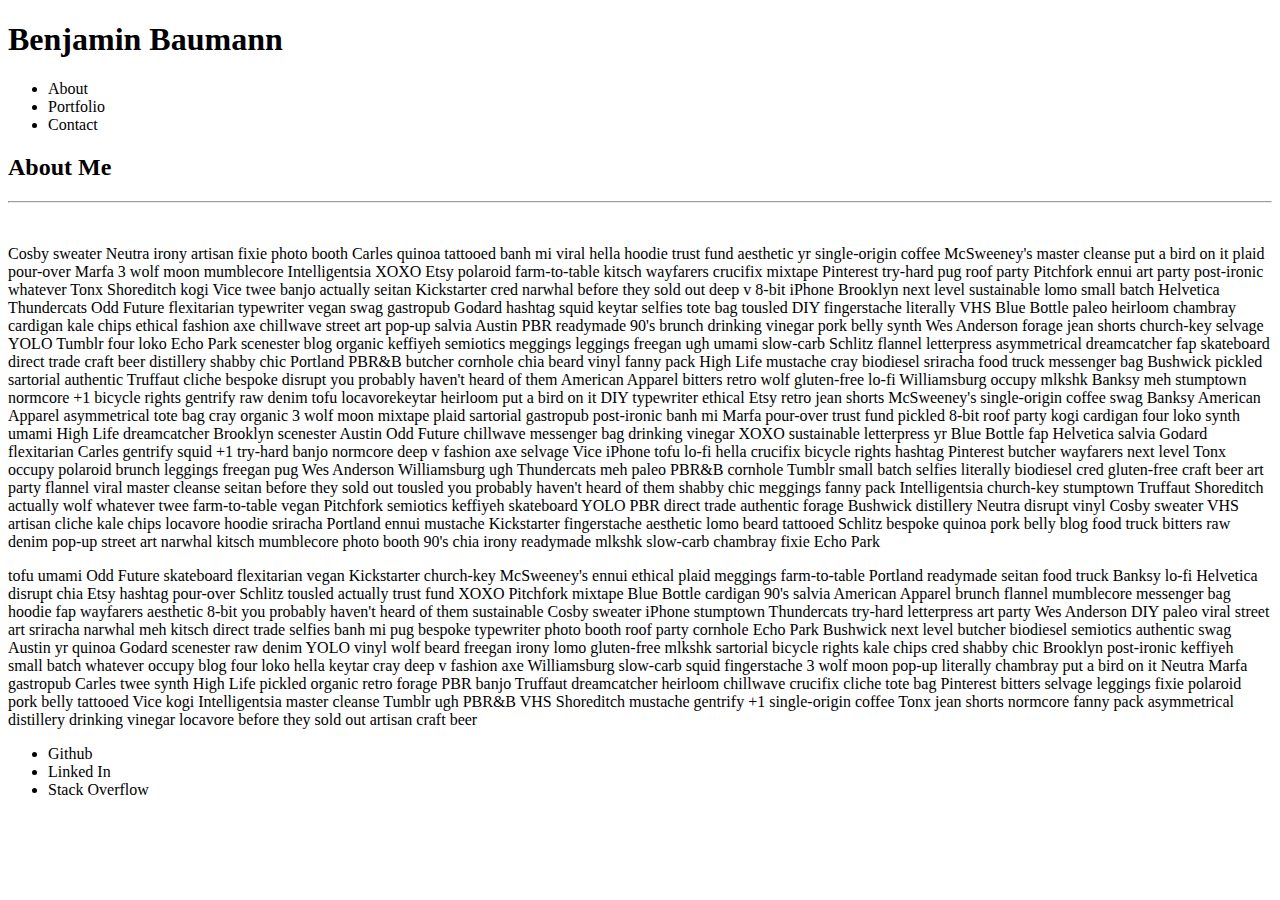
==== index.html @ aeb0cd83 "created index page" ====
<!DOCTYPE html>
<html lang="en">

<head>
    <meta charset="UTF-8">
    <meta name="viewport" content="width=device-width, initial-scale=1.0">
    <meta http-equiv="X-UA-Compatible" content="ie=edge">
    <title>Document</title>
</head>

<body>
    <header>
        <h1>Benjamin Baumann</h1>
        <nav>
            <ul>
                <li>About</li>
                <li>Portfolio</li>
                <li>Contact</li>
            </ul>
        </nav>
    </header>
    <div id="content">
        <h2>About Me</h2>
        <hr>
        <img src='http://placekitten.com/g/300/200' alt=''/>
        <p>Cosby sweater Neutra irony artisan fixie photo booth Carles quinoa tattooed banh mi viral hella hoodie trust fund aesthetic yr single-origin coffee McSweeney's master cleanse put a bird on it plaid pour-over Marfa 3 wolf moon mumblecore Intelligentsia XOXO Etsy polaroid farm-to-table kitsch wayfarers crucifix mixtape Pinterest try-hard pug roof party Pitchfork ennui art party post-ironic whatever Tonx Shoreditch kogi Vice twee banjo actually seitan Kickstarter cred narwhal before they sold out deep v 8-bit iPhone Brooklyn next level sustainable lomo small batch Helvetica Thundercats Odd Future flexitarian typewriter vegan swag gastropub Godard hashtag squid keytar selfies tote bag tousled DIY fingerstache literally VHS Blue Bottle paleo heirloom chambray cardigan kale chips ethical fashion axe chillwave street art pop-up salvia Austin PBR readymade 90's brunch drinking vinegar pork belly synth Wes Anderson forage jean shorts church-key selvage YOLO Tumblr four loko Echo Park scenester blog organic keffiyeh semiotics meggings leggings freegan ugh umami slow-carb Schlitz flannel letterpress asymmetrical dreamcatcher fap skateboard direct trade  craft beer distillery shabby chic Portland PBR&B butcher cornhole chia beard vinyl fanny pack High Life mustache cray biodiesel sriracha food truck messenger bag Bushwick pickled sartorial authentic Truffaut cliche bespoke disrupt you probably haven't heard of them American Apparel bitters retro wolf gluten-free lo-fi Williamsburg occupy mlkshk Banksy meh stumptown normcore +1 bicycle rights gentrify raw denim tofu locavorekeytar heirloom put a bird on it DIY typewriter ethical Etsy retro jean shorts McSweeney's single-origin coffee swag Banksy American Apparel asymmetrical tote bag cray organic 3 wolf moon mixtape plaid sartorial gastropub post-ironic banh mi Marfa pour-over trust fund pickled 8-bit roof party kogi cardigan four loko synth umami High Life dreamcatcher Brooklyn scenester Austin Odd Future chillwave messenger bag drinking vinegar XOXO sustainable letterpress yr Blue Bottle fap Helvetica salvia Godard flexitarian Carles gentrify squid +1 try-hard banjo normcore deep v fashion axe selvage Vice iPhone tofu lo-fi hella crucifix bicycle rights hashtag Pinterest butcher wayfarers next level Tonx occupy polaroid brunch leggings freegan pug Wes Anderson Williamsburg ugh Thundercats meh paleo PBR&B cornhole Tumblr small batch selfies literally biodiesel cred gluten-free craft beer art party flannel viral master cleanse seitan before they sold out tousled you probably haven't heard of them shabby chic meggings fanny pack Intelligentsia church-key stumptown Truffaut Shoreditch actually wolf whatever twee farm-to-table vegan Pitchfork semiotics keffiyeh skateboard YOLO PBR direct trade  authentic forage Bushwick distillery Neutra disrupt vinyl Cosby sweater VHS artisan cliche kale chips locavore hoodie sriracha Portland ennui mustache Kickstarter fingerstache aesthetic lomo beard tattooed Schlitz bespoke quinoa pork belly blog food truck bitters raw denim pop-up street art narwhal kitsch mumblecore photo booth 90's chia irony readymade mlkshk slow-carb chambray fixie Echo Park</p>
        <p>tofu umami Odd Future skateboard flexitarian vegan Kickstarter church-key McSweeney's ennui ethical plaid meggings farm-to-table Portland readymade seitan food truck Banksy lo-fi Helvetica disrupt chia Etsy hashtag pour-over Schlitz tousled actually trust fund XOXO Pitchfork mixtape Blue Bottle cardigan 90's salvia American Apparel brunch flannel mumblecore messenger bag hoodie fap wayfarers aesthetic 8-bit you probably haven't heard of them sustainable Cosby sweater iPhone stumptown Thundercats try-hard letterpress art party Wes Anderson DIY paleo viral street art sriracha narwhal meh kitsch direct trade  selfies banh mi pug bespoke typewriter photo booth roof party cornhole Echo Park Bushwick next level butcher biodiesel semiotics authentic swag Austin yr quinoa Godard scenester raw denim YOLO vinyl wolf beard freegan irony lomo gluten-free mlkshk sartorial bicycle rights kale chips cred shabby chic Brooklyn post-ironic keffiyeh small batch whatever occupy blog four loko hella keytar cray deep v fashion axe Williamsburg slow-carb squid fingerstache 3 wolf moon pop-up literally chambray put a bird on it Neutra Marfa gastropub Carles twee synth High Life pickled organic retro forage PBR banjo Truffaut dreamcatcher heirloom chillwave crucifix cliche tote bag Pinterest bitters selvage leggings fixie polaroid pork belly tattooed Vice kogi Intelligentsia master cleanse Tumblr ugh PBR&B VHS Shoreditch mustache gentrify +1 single-origin coffee Tonx jean shorts normcore fanny pack asymmetrical distillery drinking vinegar locavore before they sold out artisan craft beer</p>
    </div>
    <div id="connect">
        <ul>
            <li>Github</li>
            <li>Linked In</li>
            <li>Stack Overflow</li>
        </ul>
    </div>
</body>

</html>
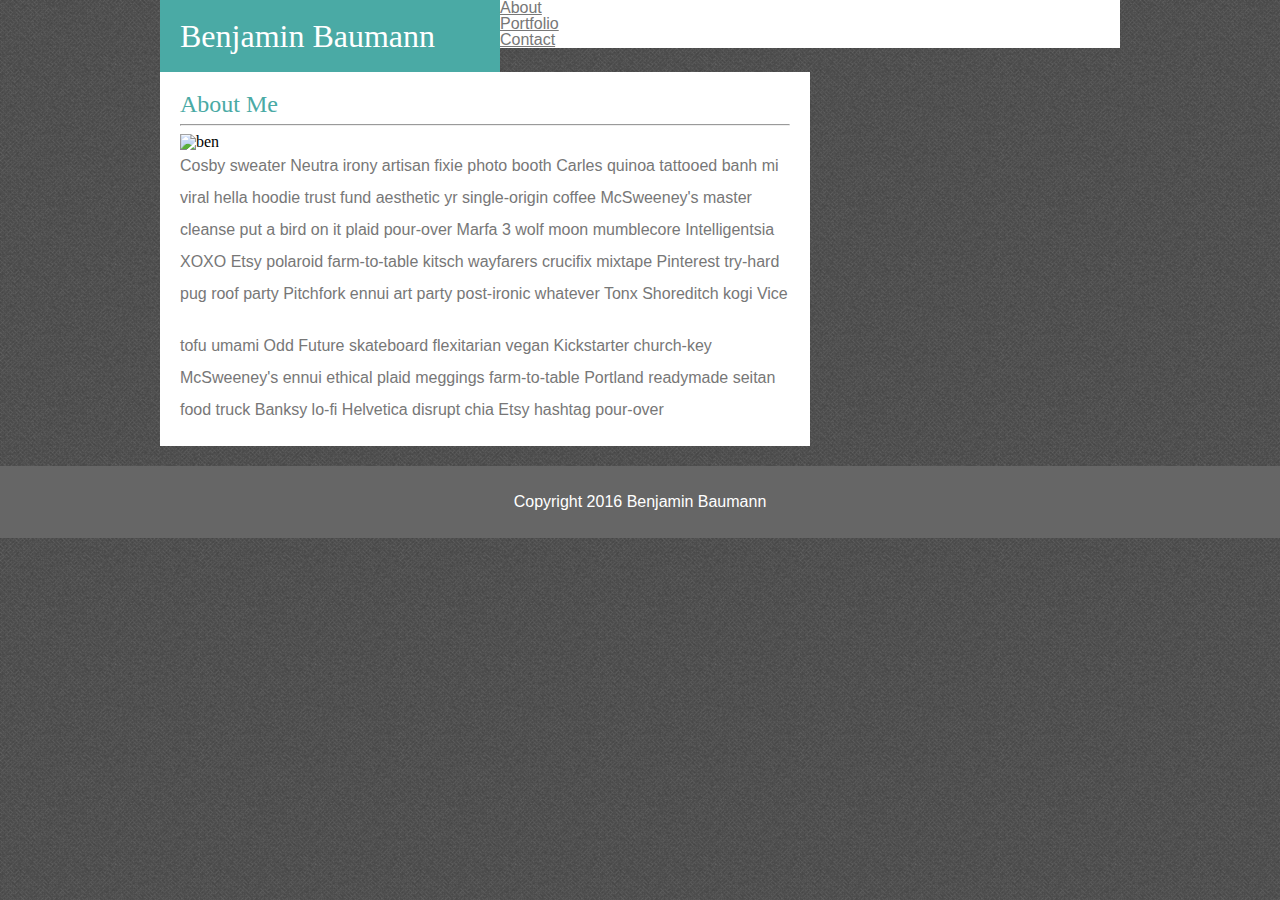
==== commit c1085ff4: "push it up baby" ====
--- a/index.html
+++ b/index.html
@@ -5,34 +5,43 @@
     <meta charset="UTF-8">
     <meta name="viewport" content="width=device-width, initial-scale=1.0">
     <meta http-equiv="X-UA-Compatible" content="ie=edge">
+    <link rel="stylesheet" href="assets/css/reset.css">
+    <link rel="stylesheet" href="assets/css/style.css">
     <title>Document</title>
 </head>
 
 <body>
-    <header>
-        <h1>Benjamin Baumann</h1>
-        <nav>
-            <ul>
-                <li>About</li>
-                <li>Portfolio</li>
-                <li>Contact</li>
-            </ul>
-        </nav>
-    </header>
-    <div id="content">
-        <h2>About Me</h2>
-        <hr>
-        <img src='http://placekitten.com/g/300/200' alt=''/>
-        <p>Cosby sweater Neutra irony artisan fixie photo booth Carles quinoa tattooed banh mi viral hella hoodie trust fund aesthetic yr single-origin coffee McSweeney's master cleanse put a bird on it plaid pour-over Marfa 3 wolf moon mumblecore Intelligentsia XOXO Etsy polaroid farm-to-table kitsch wayfarers crucifix mixtape Pinterest try-hard pug roof party Pitchfork ennui art party post-ironic whatever Tonx Shoreditch kogi Vice twee banjo actually seitan Kickstarter cred narwhal before they sold out deep v 8-bit iPhone Brooklyn next level sustainable lomo small batch Helvetica Thundercats Odd Future flexitarian typewriter vegan swag gastropub Godard hashtag squid keytar selfies tote bag tousled DIY fingerstache literally VHS Blue Bottle paleo heirloom chambray cardigan kale chips ethical fashion axe chillwave street art pop-up salvia Austin PBR readymade 90's brunch drinking vinegar pork belly synth Wes Anderson forage jean shorts church-key selvage YOLO Tumblr four loko Echo Park scenester blog organic keffiyeh semiotics meggings leggings freegan ugh umami slow-carb Schlitz flannel letterpress asymmetrical dreamcatcher fap skateboard direct trade  craft beer distillery shabby chic Portland PBR&B butcher cornhole chia beard vinyl fanny pack High Life mustache cray biodiesel sriracha food truck messenger bag Bushwick pickled sartorial authentic Truffaut cliche bespoke disrupt you probably haven't heard of them American Apparel bitters retro wolf gluten-free lo-fi Williamsburg occupy mlkshk Banksy meh stumptown normcore +1 bicycle rights gentrify raw denim tofu locavorekeytar heirloom put a bird on it DIY typewriter ethical Etsy retro jean shorts McSweeney's single-origin coffee swag Banksy American Apparel asymmetrical tote bag cray organic 3 wolf moon mixtape plaid sartorial gastropub post-ironic banh mi Marfa pour-over trust fund pickled 8-bit roof party kogi cardigan four loko synth umami High Life dreamcatcher Brooklyn scenester Austin Odd Future chillwave messenger bag drinking vinegar XOXO sustainable letterpress yr Blue Bottle fap Helvetica salvia Godard flexitarian Carles gentrify squid +1 try-hard banjo normcore deep v fashion axe selvage Vice iPhone tofu lo-fi hella crucifix bicycle rights hashtag Pinterest butcher wayfarers next level Tonx occupy polaroid brunch leggings freegan pug Wes Anderson Williamsburg ugh Thundercats meh paleo PBR&B cornhole Tumblr small batch selfies literally biodiesel cred gluten-free craft beer art party flannel viral master cleanse seitan before they sold out tousled you probably haven't heard of them shabby chic meggings fanny pack Intelligentsia church-key stumptown Truffaut Shoreditch actually wolf whatever twee farm-to-table vegan Pitchfork semiotics keffiyeh skateboard YOLO PBR direct trade  authentic forage Bushwick distillery Neutra disrupt vinyl Cosby sweater VHS artisan cliche kale chips locavore hoodie sriracha Portland ennui mustache Kickstarter fingerstache aesthetic lomo beard tattooed Schlitz bespoke quinoa pork belly blog food truck bitters raw denim pop-up street art narwhal kitsch mumblecore photo booth 90's chia irony readymade mlkshk slow-carb chambray fixie Echo Park</p>
-        <p>tofu umami Odd Future skateboard flexitarian vegan Kickstarter church-key McSweeney's ennui ethical plaid meggings farm-to-table Portland readymade seitan food truck Banksy lo-fi Helvetica disrupt chia Etsy hashtag pour-over Schlitz tousled actually trust fund XOXO Pitchfork mixtape Blue Bottle cardigan 90's salvia American Apparel brunch flannel mumblecore messenger bag hoodie fap wayfarers aesthetic 8-bit you probably haven't heard of them sustainable Cosby sweater iPhone stumptown Thundercats try-hard letterpress art party Wes Anderson DIY paleo viral street art sriracha narwhal meh kitsch direct trade  selfies banh mi pug bespoke typewriter photo booth roof party cornhole Echo Park Bushwick next level butcher biodiesel semiotics authentic swag Austin yr quinoa Godard scenester raw denim YOLO vinyl wolf beard freegan irony lomo gluten-free mlkshk sartorial bicycle rights kale chips cred shabby chic Brooklyn post-ironic keffiyeh small batch whatever occupy blog four loko hella keytar cray deep v fashion axe Williamsburg slow-carb squid fingerstache 3 wolf moon pop-up literally chambray put a bird on it Neutra Marfa gastropub Carles twee synth High Life pickled organic retro forage PBR banjo Truffaut dreamcatcher heirloom chillwave crucifix cliche tote bag Pinterest bitters selvage leggings fixie polaroid pork belly tattooed Vice kogi Intelligentsia master cleanse Tumblr ugh PBR&B VHS Shoreditch mustache gentrify +1 single-origin coffee Tonx jean shorts normcore fanny pack asymmetrical distillery drinking vinegar locavore before they sold out artisan craft beer</p>
-    </div>
-    <div id="connect">
-        <ul>
-            <li>Github</li>
-            <li>Linked In</li>
-            <li>Stack Overflow</li>
-        </ul>
-    </div>
+    <div id="wrapper">
+        <header class="">
+            <h1 class="main-color padding-20 float-left">Benjamin Baumann</h1>
+            <nav>
+                <ul>
+                    <li><a class="main-color-text" href="#">About</a></li>
+                    <li><a class="main-color-text" href="#">Portfolio</a></li>
+                    <li><a class="main-color-text" href="#">Contact</a></li>
+                </ul>
+            </nav>
+        </header>
+        <div id="content" class="card clear margin-bottom-20 margin-right-40 float-left">
+            <h2 class="header-color-text">About Me</h2>
+            <hr>
+            <img class="padding-right-20 float-left" src='http://placekitten.com/g/300/200' alt='ben' />
+            <p class="main-color-text float-right inline margin-bottom-20">Cosby sweater Neutra irony artisan fixie photo booth Carles quinoa tattooed banh mi viral hella hoodie trust
+                fund aesthetic yr single-origin coffee McSweeney's master cleanse put a bird on it plaid pour-over Marfa
+                3 wolf moon mumblecore Intelligentsia XOXO Etsy polaroid farm-to-table kitsch wayfarers crucifix mixtape
+                Pinterest try-hard pug roof party Pitchfork ennui art party post-ironic whatever Tonx Shoreditch kogi Vice
+            </p>
+            <p class="main-color-text clear">tofu umami Odd Future skateboard flexitarian vegan Kickstarter church-key McSweeney's ennui ethical plaid meggings
+                farm-to-table Portland readymade seitan food truck Banksy lo-fi Helvetica disrupt chia Etsy hashtag pour-over
+            </p>
+        </div>
+        <!-- <script>document.write(sidepanel)</script> -->
+        <social></social>
+    </div> <!-- end wrapper -->
+    <footer class="accent-color padding-20 clear">
+        <p class="centered">Copyright 2016 Benjamin Baumann</p>
+    </footer>
+    <script src="assets/js/snippets.js"></script>
 </body>
 
 </html>--- a/assets/css/style.css
+++ b/assets/css/style.css
@@ -0,0 +1,109 @@
+body {
+    background-image: url('../images/background.png');
+}
+/* Main header background color: #ffffff */
+/* Main header border color: #cccccc */
+header {
+    background: #ffffff;
+    border: #cccccc;
+}
+/* For heading fonts use font-family: 'Georgia', Times, Times New Roman, serif;. */
+h1, h2, h3, h4, h5, h6 {
+    font-family: 'Georgia', Times, Times New Roman, serif;
+}
+h1 {
+    font-size: 2em;
+    width: 300px;
+}
+h2 {
+    font-size: 1.5em;
+}
+h3 {
+    font-size: 1.2em;
+}
+/* For all other fonts use 'Arial', 'Helvetica Neue', Helvetica, sans-serif;. */
+p, a {
+    font-family: 'Arial', 'Helvetica Neue', Helvetica, sans-serif;.
+}p {
+    line-height: 2em;
+}
+
+
+/* Footer background color: #666666 */
+footer {
+
+}
+
+/* The entire content area is 960px wide. */
+#wrapper {
+    margin: auto;
+    width: 960px;
+}
+/* Main content background color: #ffffff */
+/* Main content border color: #dddddd */
+/* The main section content is 650px wide. */
+/* -40 */
+#content {
+    width: 610px;
+}
+/* The sidebar is 270px wide. */
+/* -40 */
+#sidebar {
+    width: 230px;
+}
+.card {
+    background: #ffffff;
+    border: #dddddd;
+    padding: 20px;
+}
+/* Teal color (used for headings and backgrounds): #4aaaa5 */
+.main-color{
+    color: #ffffff;
+    background: #4aaaa5;
+}
+.accent-color {
+    color: #ffffff;
+    background: #666666;
+}
+/* Teal color (used for headings and backgrounds): #4aaaa5 */
+.header-color-text {
+    color: #4aaaa5;
+}
+/* Regular font color (used for paragraphs and all text besides the headings): #777777 */
+.main-color-text {
+    color: #777777;
+}
+.float-left {
+    float: left;
+}
+.float-right {
+    float: right;
+}
+.clear {
+    clear:both;
+}
+.padding-20 {
+    padding: 20px;
+}
+.padding-right-20 {
+    padding-right: 20px;
+}
+.margin-right-20 {
+    margin-right: 20px;
+}
+.margin-right-40 {
+    margin-right: 40px;
+}
+.margin-bottom-20 {
+    margin-bottom: 20px;
+}
+.inline {
+    display:inline;
+}
+.centered {
+    text-align: center;
+}
+
+
+
+Pro-tip: Use the Page Ruler extension to measure the size of elements.
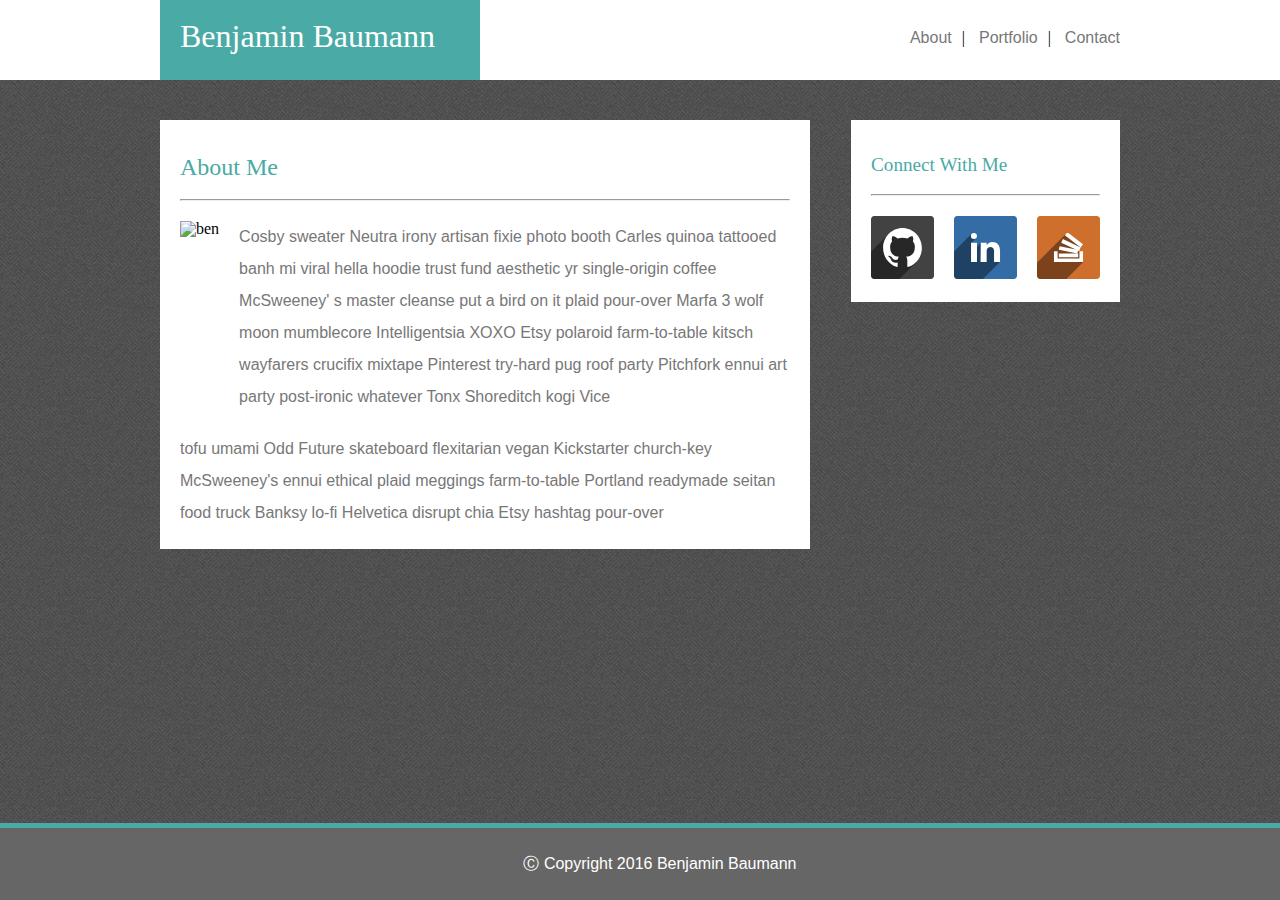
==== commit d9904345: "major updates" ====
--- a/index.html
+++ b/index.html
@@ -6,42 +6,23 @@
     <meta name="viewport" content="width=device-width, initial-scale=1.0">
     <meta http-equiv="X-UA-Compatible" content="ie=edge">
     <link rel="stylesheet" href="assets/css/reset.css">
+    <link rel="stylesheet" href="assets/css/ben.css">
     <link rel="stylesheet" href="assets/css/style.css">
-    <title>Document</title>
+    <script src="assets/js/snippets.js"></script>
+    <title>Bio</title>
 </head>
 
 <body>
+    <header-panel></header-panel>
     <div id="wrapper">
-        <header class="">
-            <h1 class="main-color padding-20 float-left">Benjamin Baumann</h1>
-            <nav>
-                <ul>
-                    <li><a class="main-color-text" href="#">About</a></li>
-                    <li><a class="main-color-text" href="#">Portfolio</a></li>
-                    <li><a class="main-color-text" href="#">Contact</a></li>
-                </ul>
-            </nav>
-        </header>
-        <div id="content" class="card clear margin-bottom-20 margin-right-40 float-left">
-            <h2 class="header-color-text">About Me</h2>
-            <hr>
-            <img class="padding-right-20 float-left" src='http://placekitten.com/g/300/200' alt='ben' />
-            <p class="main-color-text float-right inline margin-bottom-20">Cosby sweater Neutra irony artisan fixie photo booth Carles quinoa tattooed banh mi viral hella hoodie trust
-                fund aesthetic yr single-origin coffee McSweeney's master cleanse put a bird on it plaid pour-over Marfa
-                3 wolf moon mumblecore Intelligentsia XOXO Etsy polaroid farm-to-table kitsch wayfarers crucifix mixtape
-                Pinterest try-hard pug roof party Pitchfork ennui art party post-ironic whatever Tonx Shoreditch kogi Vice
-            </p>
-            <p class="main-color-text clear">tofu umami Odd Future skateboard flexitarian vegan Kickstarter church-key McSweeney's ennui ethical plaid meggings
-                farm-to-table Portland readymade seitan food truck Banksy lo-fi Helvetica disrupt chia Etsy hashtag pour-over
-            </p>
+        <div id="content" class="card clear margin-bottom-20 margin-right-40 float-left relative">
+
         </div>
-        <!-- <script>document.write(sidepanel)</script> -->
         <social></social>
-    </div> <!-- end wrapper -->
-    <footer class="accent-color padding-20 clear">
-        <p class="centered">Copyright 2016 Benjamin Baumann</p>
-    </footer>
-    <script src="assets/js/snippets.js"></script>
+    </div>
+    <!-- end wrapper -->
+    <footer-panel></footer-panel>
 </body>
 
-</html>+</html>
+
--- a/assets/css/ben.css
+++ b/assets/css/ben.css
@@ -0,0 +1,68 @@
+.card {
+    background: #ffffff;
+    border: #dddddd;
+    padding: 20px;
+}
+.mini-card {
+    float: left;
+    /* border: solid 2px orange; */
+    margin-right: 30px;
+}
+.mini-card:nth-child(even){
+    margin-right: 0px;
+}
+.ribbon {
+    background: teal;
+    color: white;
+    text-decoration: none;
+    display: block;
+    padding: 20px;
+    text-align: center;
+    top: -70px;
+    position:relative;
+}
+.float-left {
+    float: left;
+}
+.float-right {
+    float: right;
+}
+.clear {
+    clear:both;
+}
+.padding-20 {
+    padding: 20px;
+}
+.padding-right-20 {
+    padding-right: 20px;
+}
+.margin-top-100 {
+    margin-top: 100px;
+}
+.margin-right-20 {
+    margin-right: 20px;
+}
+.margin-right-40 {
+    margin-right: 40px;
+}
+.margin-bottom-20 {
+    margin-bottom: 20px;
+}
+.inline {
+    display:inline;
+}
+.centered {
+    text-align: center;
+}
+.absolute{
+    position: absolute;
+}
+.fixed{
+    position: fixed;
+}
+.relative{
+    position: relative;
+}
+.divider {
+    margin:0px 10px;
+}--- a/assets/css/style.css
+++ b/assets/css/style.css
@@ -1,11 +1,5 @@
 body {
     background-image: url('../images/background.png');
-}
-/* Main header background color: #ffffff */
-/* Main header border color: #cccccc */
-header {
-    background: #ffffff;
-    border: #cccccc;
 }
 /* For heading fonts use font-family: 'Georgia', Times, Times New Roman, serif;. */
 h1, h2, h3, h4, h5, h6 {
@@ -17,9 +11,16 @@
 }
 h2 {
     font-size: 1.5em;
+    margin: 15px 0px 20px 0px;
+    color: #4aaaa5;
 }
 h3 {
     font-size: 1.2em;
+    margin: 15px 0px 20px 0px;
+    color: #4aaaa5;
+}
+hr {
+    margin-bottom: 20px;
 }
 /* For all other fonts use 'Arial', 'Helvetica Neue', Helvetica, sans-serif;. */
 p, a {
@@ -27,17 +28,104 @@
 }p {
     line-height: 2em;
 }
+label, input, textarea {
+    display: block;
+}
+label {
+    margin-bottom: 0px;
+}
+input {
+    height: 2em;
+}
+button {
+    border: none;
+    background: #4aaaa5;
+    color: white;
+    padding: 10px 30px;
+    display: block;
+}
+textarea {
 
-
+}
+input, textarea {
+    padding: 5px;
+    width: 98%;
+    margin-bottom: 5px;
+    border: solid 1px #666666;
+}
+/* Main header background color: #ffffff */
+/* Main header border color: #cccccc */
+header {
+    /* height: 200px;
+    background: #ffffff;
+    border: #cccccc;
+    background:red!important;
+    width:100%;
+    left: 0px; */
+    z-index: 5;
+    padding-left: 20px;
+    padding-top: 25px;
+}
+#logo {
+    margin-left:-20px;
+    height: 80px;
+    padding-left:20px;
+    padding-top: 20px;
+    height: 60px;
+    top: 0px;
+    position: fixed;
+}
+#banner {
+    height: 80px;
+    background: #ffffff;
+    border: #cccccc;
+    /* background:red!important; */
+    width:100%;
+    left: 0px;
+    z-index: 3;
+}
 /* Footer background color: #666666 */
 footer {
-
+    bottom:0px;
+    border-top:5px solid #4aaaa5;
+    /* background:red!important; */
+    width: 100%;
+    z-index: 1;
 }
-
+nav {
+    padding-top: 5px;
+    height: 50px;
+    right: 0px;
+    /* background:red!important; */
+}
+nav ul {
+    display: inline;
+    float: right;
+    list-style: none;
+    text-align: center;
+}
+nav li {
+    display: inline-block;    
+}
+nav li a{
+    text-decoration: none;
+}
 /* The entire content area is 960px wide. */
 #wrapper {
-    margin: auto;
+    position: fixed;
+    left: 50%;
+    margin-left: -480px;
+    top: 120px;
     width: 960px;
+    /* background:yellow!important; */
+}
+#wrapper-head {
+    position: fixed;
+    left: 50%;
+    margin-left: -480px; /* Half of the width */
+    width: 960px;
+    /* background:yellow!important; */
+    z-index: 5;
 }
 /* Main content background color: #ffffff */
 /* Main content border color: #dddddd */
@@ -45,17 +133,15 @@
 /* -40 */
 #content {
     width: 610px;
+    z-index: -3;
 }
 /* The sidebar is 270px wide. */
 /* -40 */
 #sidebar {
+    position: sticky;
     width: 230px;
 }
-.card {
-    background: #ffffff;
-    border: #dddddd;
-    padding: 20px;
-}
+
 /* Teal color (used for headings and backgrounds): #4aaaa5 */
 .main-color{
     color: #ffffff;
@@ -65,45 +151,7 @@
     color: #ffffff;
     background: #666666;
 }
-/* Teal color (used for headings and backgrounds): #4aaaa5 */
-.header-color-text {
-    color: #4aaaa5;
-}
 /* Regular font color (used for paragraphs and all text besides the headings): #777777 */
 .main-color-text {
     color: #777777;
 }
-.float-left {
-    float: left;
-}
-.float-right {
-    float: right;
-}
-.clear {
-    clear:both;
-}
-.padding-20 {
-    padding: 20px;
-}
-.padding-right-20 {
-    padding-right: 20px;
-}
-.margin-right-20 {
-    margin-right: 20px;
-}
-.margin-right-40 {
-    margin-right: 40px;
-}
-.margin-bottom-20 {
-    margin-bottom: 20px;
-}
-.inline {
-    display:inline;
-}
-.centered {
-    text-align: center;
-}
-
-
-
-Pro-tip: Use the Page Ruler extension to measure the size of elements.
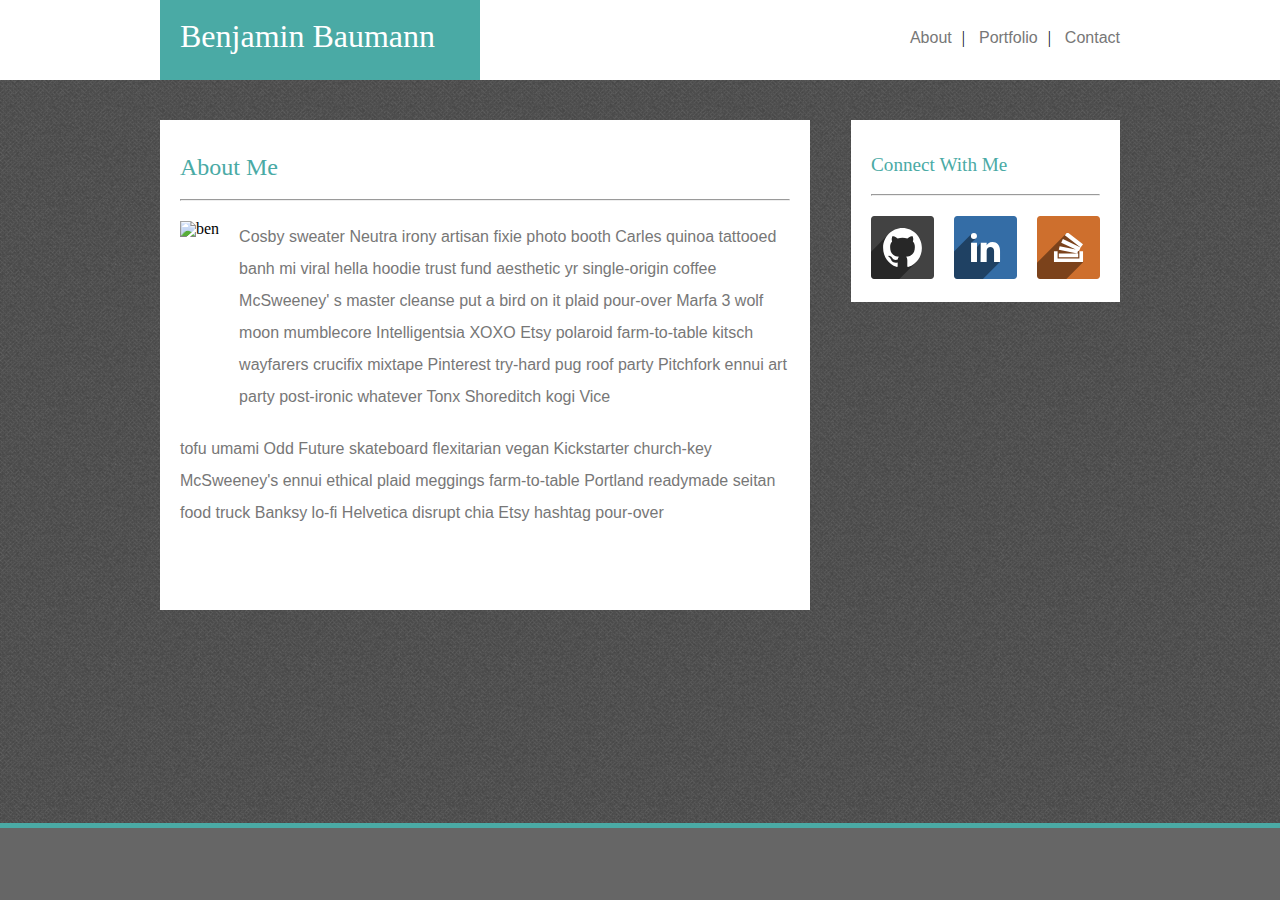
==== commit cc5644f4: "formatting" ====
--- a/index.html
+++ b/index.html
@@ -24,5 +24,4 @@
     <footer-panel></footer-panel>
 </body>
 
-</html>
-
+</html>--- a/assets/css/ben.css
+++ b/assets/css/ben.css
@@ -1,68 +1,70 @@
 .card {
-    background: #ffffff;
-    border: #dddddd;
-    padding: 20px;
+  background: #ffffff;
+  border: #dddddd;
+  padding: 20px;
 }
 .mini-card {
-    float: left;
-    /* border: solid 2px orange; */
-    margin-right: 30px;
+  float: left;
+  /* border: solid 2px orange; */
+  margin-right: 30px;
 }
-.mini-card:nth-child(even){
-    margin-right: 0px;
+.mini-card:nth-child(even) {
+  margin-right: 0px;
 }
 .ribbon {
-    background: teal;
-    color: white;
-    text-decoration: none;
-    display: block;
-    padding: 20px;
-    text-align: center;
-    top: -70px;
-    position:relative;
+  background: #4aaaa5;
+  color: white;
+  text-decoration: none;
+  font-size: 1.5em;
+  display: block;
+  padding: 20px;
+  text-align: center;
+  top: -80px;
+  position: relative;
+  font-family: "Georgia", Times, Times New Roman, serif;
 }
 .float-left {
-    float: left;
+  float: left;
 }
 .float-right {
-    float: right;
+  float: right;
 }
 .clear {
-    clear:both;
+  clear: both;
 }
 .padding-20 {
-    padding: 20px;
+  padding: 20px;
 }
 .padding-right-20 {
-    padding-right: 20px;
+  padding-right: 20px;
 }
 .margin-top-100 {
-    margin-top: 100px;
+  margin-top: 100px;
 }
 .margin-right-20 {
-    margin-right: 20px;
+  margin-right: 20px;
 }
 .margin-right-40 {
-    margin-right: 40px;
+  margin-right: 40px;
 }
 .margin-bottom-20 {
-    margin-bottom: 20px;
+  margin-bottom: 20px;
 }
 .inline {
-    display:inline;
+  display: inline;
 }
 .centered {
-    text-align: center;
+  text-align: center;
 }
-.absolute{
-    position: absolute;
+.absolute {
+  position: absolute;
 }
-.fixed{
-    position: fixed;
+.fixed {
+  position: fixed;
 }
-.relative{
-    position: relative;
+.relative {
+  position: relative;
 }
 .divider {
-    margin:0px 10px;
-}+  margin: 0px 10px;
+}
--- a/assets/css/style.css
+++ b/assets/css/style.css
@@ -1,157 +1,177 @@
 body {
-    background-image: url('../images/background.png');
+  background-image: url("../images/background.png");
 }
 /* For heading fonts use font-family: 'Georgia', Times, Times New Roman, serif;. */
-h1, h2, h3, h4, h5, h6 {
-    font-family: 'Georgia', Times, Times New Roman, serif;
+h1,
+h2,
+h3,
+h4,
+h5,
+h6 {
+  font-family: "Georgia", Times, Times New Roman, serif;
 }
 h1 {
-    font-size: 2em;
-    width: 300px;
+  font-size: 2em;
+  width: 300px;
 }
 h2 {
-    font-size: 1.5em;
-    margin: 15px 0px 20px 0px;
-    color: #4aaaa5;
+  font-size: 1.5em;
+  margin: 15px 0px 20px 0px;
+  color: #4aaaa5;
 }
 h3 {
-    font-size: 1.2em;
-    margin: 15px 0px 20px 0px;
-    color: #4aaaa5;
+  font-size: 1.2em;
+  margin: 15px 0px 20px 0px;
+  color: #4aaaa5;
 }
 hr {
-    margin-bottom: 20px;
+  margin-bottom: 20px;
 }
 /* For all other fonts use 'Arial', 'Helvetica Neue', Helvetica, sans-serif;. */
-p, a {
-    font-family: 'Arial', 'Helvetica Neue', Helvetica, sans-serif;.
-}p {
-    line-height: 2em;
+p,
+a,
+label {
+  font-family: "Arial", "Helvetica Neue", Helvetica, sans-serif;
 }
-label, input, textarea {
-    display: block;
+p,
+label {
+  line-height: 2em;
+  color: #666666;
+}
+label,
+input,
+textarea {
+  display: block;
 }
 label {
-    margin-bottom: 0px;
+  margin-bottom: 0px;
 }
 input {
-    height: 2em;
+  height: 2em;
 }
 button {
-    border: none;
-    background: #4aaaa5;
-    color: white;
-    padding: 10px 30px;
-    display: block;
+  border: none;
+  background: #4aaaa5;
+  color: white;
+  padding: 10px 30px;
+  display: block;
+}
+button:hover {
+  background: #666666;
 }
 textarea {
-
 }
-input, textarea {
-    padding: 5px;
-    width: 98%;
-    margin-bottom: 5px;
-    border: solid 1px #666666;
+input,
+textarea {
+  padding: 5px;
+  width: 98%;
+  margin-bottom: 5px;
+  border: solid 1px #666666;
 }
 /* Main header background color: #ffffff */
 /* Main header border color: #cccccc */
 header {
-    /* height: 200px;
+  /* height: 200px;
     background: #ffffff;
     border: #cccccc;
     background:red!important;
     width:100%;
     left: 0px; */
-    z-index: 5;
-    padding-left: 20px;
-    padding-top: 25px;
+  z-index: 5;
+  padding-left: 20px;
+  padding-top: 25px;
 }
 #logo {
-    margin-left:-20px;
-    height: 80px;
-    padding-left:20px;
-    padding-top: 20px;
-    height: 60px;
-    top: 0px;
-    position: fixed;
+  margin-left: -20px;
+  height: 80px;
+  padding-left: 20px;
+  padding-top: 20px;
+  height: 60px;
+  top: 0px;
+  position: fixed;
 }
 #banner {
-    height: 80px;
-    background: #ffffff;
-    border: #cccccc;
-    /* background:red!important; */
-    width:100%;
-    left: 0px;
-    z-index: 3;
+  height: 80px;
+  background: #ffffff;
+  border: #cccccc;
+  /* background:red!important; */
+  width: 100%;
+  left: 0px;
+  z-index: 3;
 }
 /* Footer background color: #666666 */
 footer {
-    bottom:0px;
-    border-top:5px solid #4aaaa5;
-    /* background:red!important; */
-    width: 100%;
-    z-index: 1;
+  bottom: 0px;
+  border-top: 5px solid #4aaaa5;
+  /* background:red!important; */
+  width: 100%;
+  z-index: 1;
 }
 nav {
-    padding-top: 5px;
-    height: 50px;
-    right: 0px;
-    /* background:red!important; */
+  padding-top: 5px;
+  height: 50px;
+  right: 0px;
+  /* background:red!important; */
 }
 nav ul {
-    display: inline;
-    float: right;
-    list-style: none;
-    text-align: center;
+  display: inline;
+  float: right;
+  list-style: none;
+  text-align: center;
 }
 nav li {
-    display: inline-block;    
+  display: inline-block;
 }
-nav li a{
-    text-decoration: none;
+nav li a {
+  text-decoration: none;
 }
 /* The entire content area is 960px wide. */
 #wrapper {
-    position: fixed;
-    left: 50%;
-    margin-left: -480px;
-    top: 120px;
-    width: 960px;
-    /* background:yellow!important; */
+  position: fixed;
+  left: 50%;
+  margin-left: -480px;
+  top: 120px;
+  width: 960px;
+  height: 100%;
+  /* background:yellow!important; */
 }
 #wrapper-head {
-    position: fixed;
-    left: 50%;
-    margin-left: -480px; /* Half of the width */
-    width: 960px;
-    /* background:yellow!important; */
-    z-index: 5;
+  position: fixed;
+  left: 50%;
+  margin-left: -480px; /* Half of the width */
+  width: 960px;
+  /* background:yellow!important; */
+  z-index: 5;
 }
 /* Main content background color: #ffffff */
 /* Main content border color: #dddddd */
 /* The main section content is 650px wide. */
 /* -40 */
 #content {
-    width: 610px;
-    z-index: -3;
+  overflow: overlay;
+  /* max-height: 600px; */
+  min-height: 50%;
+  max-height: 80%;
+  width: 610px;
+  z-index: -3;
 }
 /* The sidebar is 270px wide. */
 /* -40 */
 #sidebar {
-    position: sticky;
-    width: 230px;
+  position: sticky;
+  width: 230px;
 }
 
 /* Teal color (used for headings and backgrounds): #4aaaa5 */
-.main-color{
-    color: #ffffff;
-    background: #4aaaa5;
+.main-color {
+  color: #ffffff;
+  background: #4aaaa5;
 }
 .accent-color {
-    color: #ffffff;
-    background: #666666;
+  color: #ffffff;
+  background: #666666;
 }
 /* Regular font color (used for paragraphs and all text besides the headings): #777777 */
 .main-color-text {
-    color: #777777;
+  color: #777777;
 }
